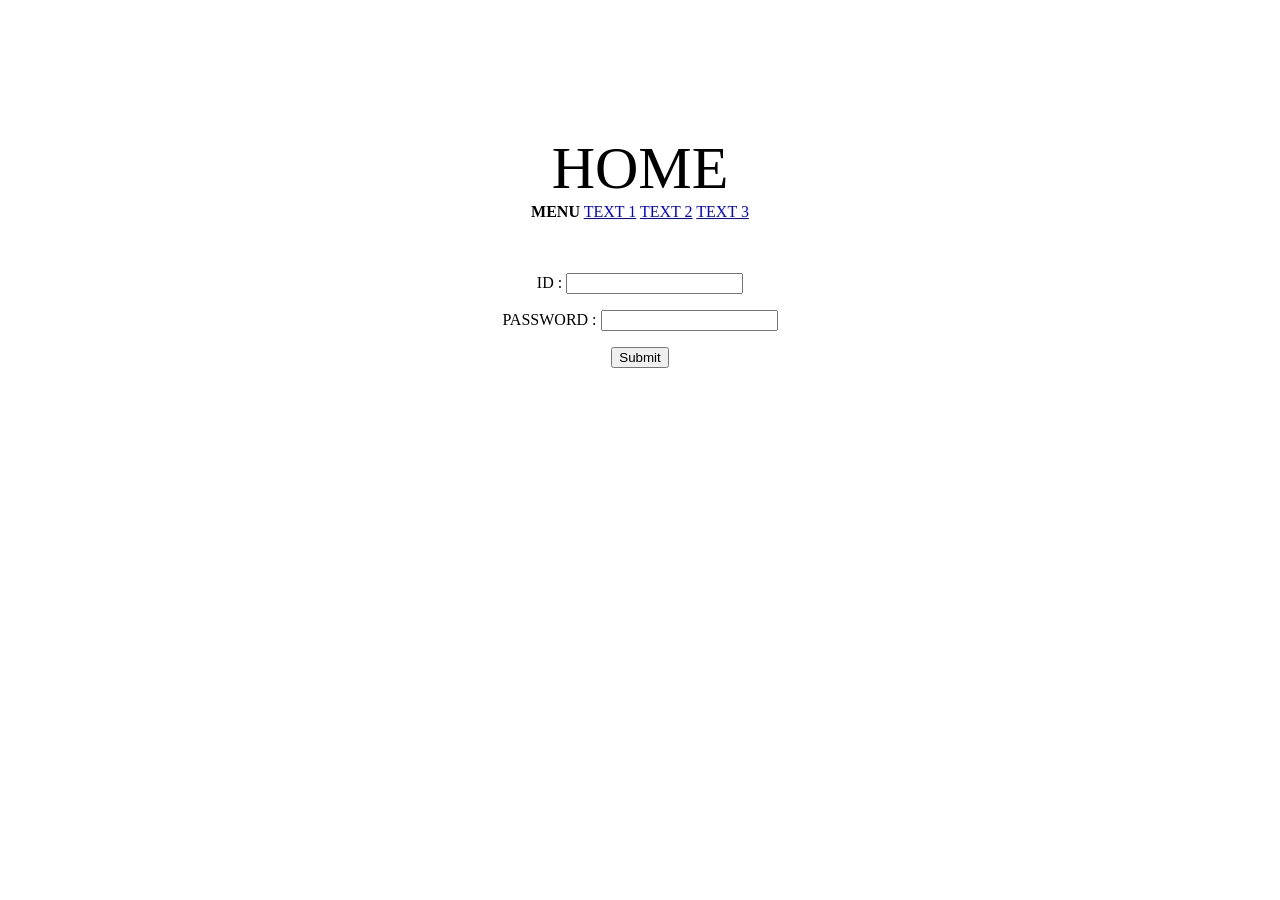
==== index.html @ c9718a60 "Rename Home.html to index.html" ====
<!DOCTYPE html>
<html>
  <head>
    <meta charset="utf-8" />
    <title>TITLE</title>
  </head>

  <body>
    <br /><br /><br /><br /><br /><br /><br />

    <div style="text-align: center">
      <span style="font-size: 60px">HOME</span>

      <nav>
        <strong>MENU</strong>
        <a href="./menu1.html">TEXT 1</a>
        <a href="./menu2.html">TEXT 2</a>
        <a href="./menu3.html">TEXT 3</a>
      </nav>
    </div>

    <br /><br />

    <form style="text-align: center">
      <p><label for="id_txt">ID</label> : <input id="id_txt" type="text" name="id" /></p>
      <p><label for="password">PASSWORD</label> : <input id="password" type="password" name="pwd" /></p>
      <p><input type="submit" /></p>
    </form>
  </body>
</html>
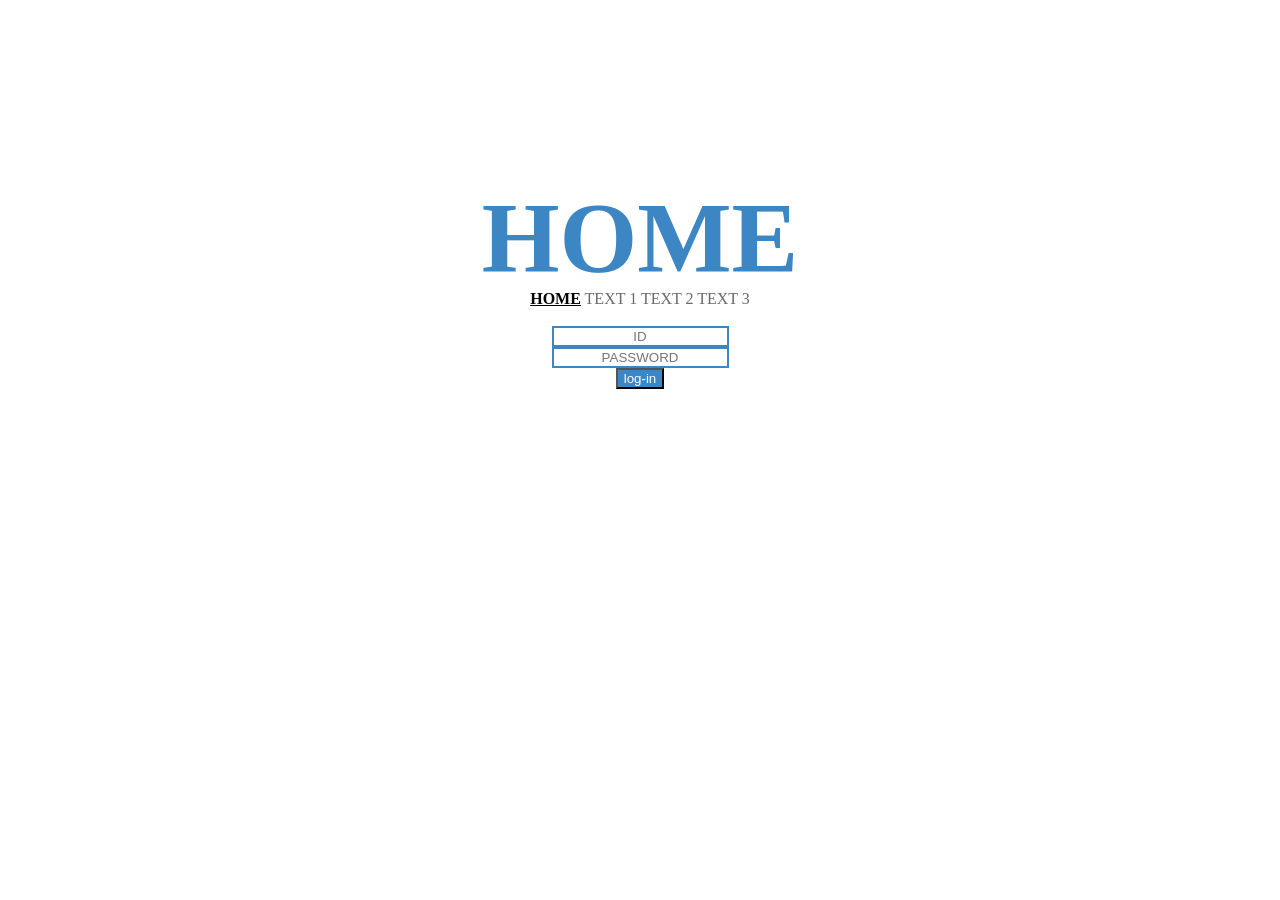
==== commit 1744544e: "21.11.12" ====
--- a/index.html
+++ b/index.html
@@ -1,30 +1,52 @@
 <!DOCTYPE html>
 <html>
   <head>
+    <title>TITLE</title>
     <meta charset="utf-8" />
-    <title>TITLE</title>
+    <style>
+      * {
+        text-align: center;
+      }
+      body {
+        margin-top: 180px;
+      }
+      a {
+        color: dimgrey;
+        text-decoration: none;
+      }
+      h1 {
+        font-size: 100px;
+        margin-bottom: -5px;
+        color: rgb(60, 134, 196);
+        font-family: fantasy;
+      }
+      input {
+        border: 2px solid rgb(60, 134, 196);    
+      }
+      #submit {
+        background-color: rgb(60, 134, 196);
+        color: white;
+      }
+    </style>
   </head>
 
   <body>
-    <br /><br /><br /><br /><br /><br /><br />
-
-    <div style="text-align: center">
-      <span style="font-size: 60px">HOME</span>
-
+    <div>
+      <h1>HOME</h1>
       <nav>
-        <strong>MENU</strong>
+        <strong style="text-decoration: underline">HOME</strong>
         <a href="./menu1.html">TEXT 1</a>
         <a href="./menu2.html">TEXT 2</a>
         <a href="./menu3.html">TEXT 3</a>
       </nav>
     </div>
-
-    <br /><br />
-
-    <form style="text-align: center">
-      <p><label for="id_txt">ID</label> : <input id="id_txt" type="text" name="id" /></p>
-      <p><label for="password">PASSWORD</label> : <input id="password" type="password" name="pwd" /></p>
-      <p><input type="submit" /></p>
-    </form>
+    <br />
+      <form>
+        <input id="id_txt" type="text" name="id" placeholder="ID" maxlength="41">
+        <br>
+        <input id="pwd" type="password" name="pwd" placeholder="PASSWORD" maxlength="41">
+        <br>
+        <button id="submit" type="submit" name="submit"><span>log-in</span></button> 
+      </form>
   </body>
 </html>
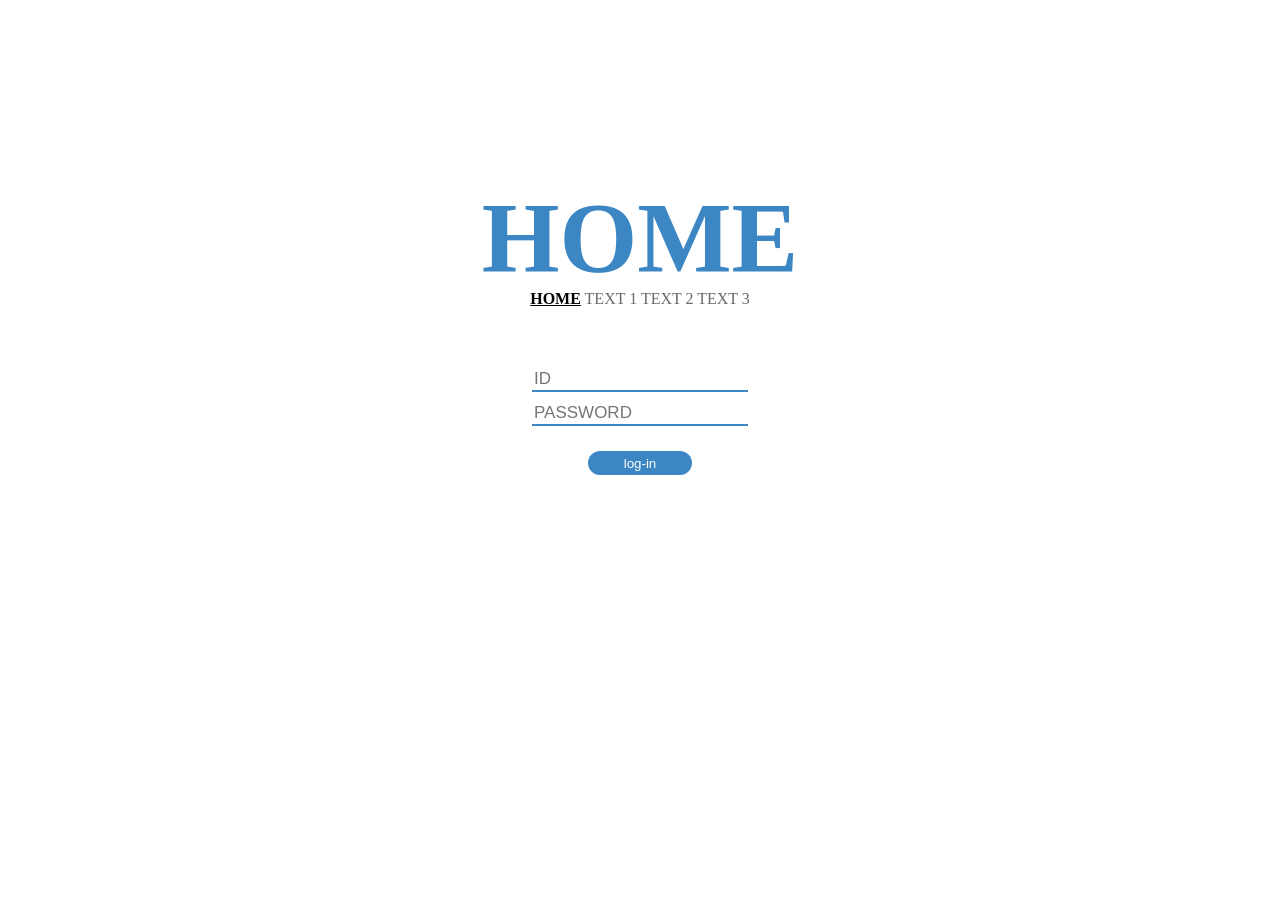
==== commit 14ee2da6: "3" ====
--- a/index.html
+++ b/index.html
@@ -21,11 +21,32 @@
         font-family: fantasy;
       }
       input {
-        border: 2px solid rgb(60, 134, 196);    
+        border: none;
+        border-bottom: 2px solid rgb(60, 134, 196);
+        font-size: 17px;
+        font-family: "Trebuchet MS", "Lucida Sans Unicode", "Lucida Grande",
+          "Lucida Sans", Arial, sans-serif;
+        text-align: left;
+      }
+      input:focus {
+        outline: none;
       }
       #submit {
         background-color: rgb(60, 134, 196);
         color: white;
+        border: none;
+        border-radius: 12px;
+        width: 104px;
+        height: 24px;
+        margin-top: 25px;
+        font-family: "Trebuchet MS", "Lucida Sans Unicode", "Lucida Grande",
+          "Lucida Sans", Arial, sans-serif;
+      }
+      form {
+        margin-top: 60px;
+      }
+      #pwd {
+        margin-top: 10px;
       }
     </style>
   </head>
@@ -40,13 +61,27 @@
         <a href="./menu3.html">TEXT 3</a>
       </nav>
     </div>
-    <br />
-      <form>
-        <input id="id_txt" type="text" name="id" placeholder="ID" maxlength="41">
-        <br>
-        <input id="pwd" type="password" name="pwd" placeholder="PASSWORD" maxlength="41">
-        <br>
-        <button id="submit" type="submit" name="submit"><span>log-in</span></button> 
-      </form>
+
+    <form>
+      <input
+        id="id_txt"
+        type="text"
+        name="id"
+        placeholder="ID"
+        maxlength="41"
+      />
+      <br />
+      <input
+        id="pwd"
+        type="password"
+        name="pwd"
+        placeholder="PASSWORD"
+        maxlength="41"
+      />
+      <br />
+      <button id="submit" type="submit" name="submit">
+        <span>log-in</span>
+      </button>
+    </form>
   </body>
 </html>
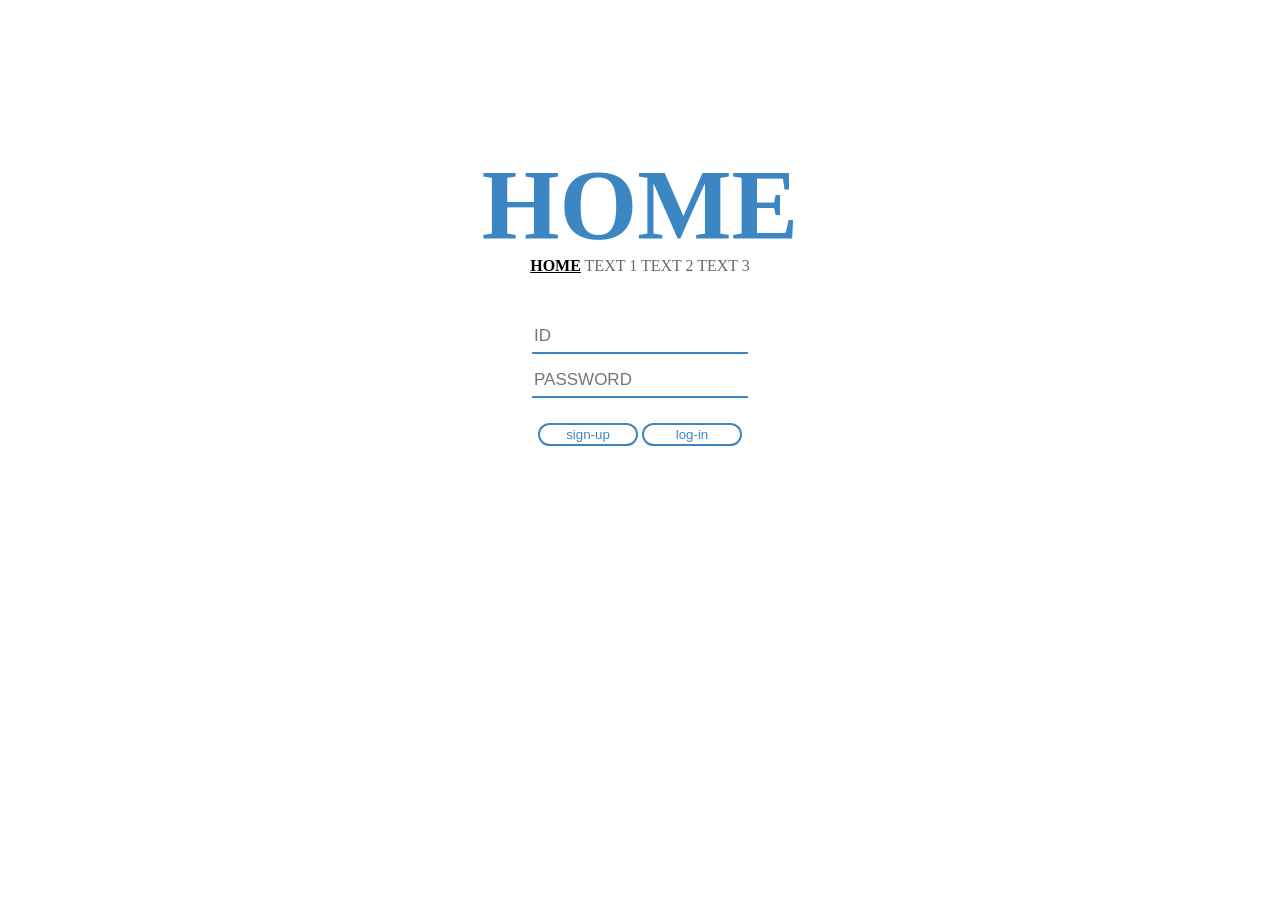
==== commit 4e98bab1: "Add files via upload" ====
--- a/index.html
+++ b/index.html
@@ -8,11 +8,15 @@
         text-align: center;
       }
       body {
-        margin-top: 180px;
+        margin: 0;
+        padding: 80px;
       }
       a {
         color: dimgrey;
         text-decoration: none;
+      }
+      nav {
+        margin-bottom: 45px;
       }
       h1 {
         font-size: 100px;
@@ -21,8 +25,11 @@
         font-family: fantasy;
       }
       input {
+        height: 30px;
         border: none;
         border-bottom: 2px solid rgb(60, 134, 196);
+        border-radius: 0px;
+        color: dimgrey;
         font-size: 17px;
         font-family: "Trebuchet MS", "Lucida Sans Unicode", "Lucida Grande",
           "Lucida Sans", Arial, sans-serif;
@@ -30,23 +37,26 @@
       }
       input:focus {
         outline: none;
+        background-color: rgb(205, 239, 255);
       }
-      #submit {
+      button {
+        background-color: white;
+        color: rgb(60, 134, 196);
+        border: 2px solid rgb(60, 134, 196);
+        border-radius: 12px;
+        width: 100px;
+        height: 23px;
+        font-family: "Trebuchet MS", "Lucida Sans Unicode", "Lucida Grande",
+          "Lucida Sans", Arial, sans-serif;
+        padding-top: 0px;
+      }
+      button:hover {
         background-color: rgb(60, 134, 196);
         color: white;
-        border: none;
-        border-radius: 12px;
-        width: 104px;
-        height: 24px;
-        margin-top: 25px;
-        font-family: "Trebuchet MS", "Lucida Sans Unicode", "Lucida Grande",
-          "Lucida Sans", Arial, sans-serif;
-      }
-      form {
-        margin-top: 60px;
       }
       #pwd {
         margin-top: 10px;
+        margin-bottom: 25px;
       }
     </style>
   </head>
@@ -79,6 +89,9 @@
         maxlength="41"
       />
       <br />
+      <button id="signup" type="button" name="signup" onclick="location.href='./sign-up.html'">
+        <span>sign-up</span>
+      </button>
       <button id="submit" type="submit" name="submit">
         <span>log-in</span>
       </button>
